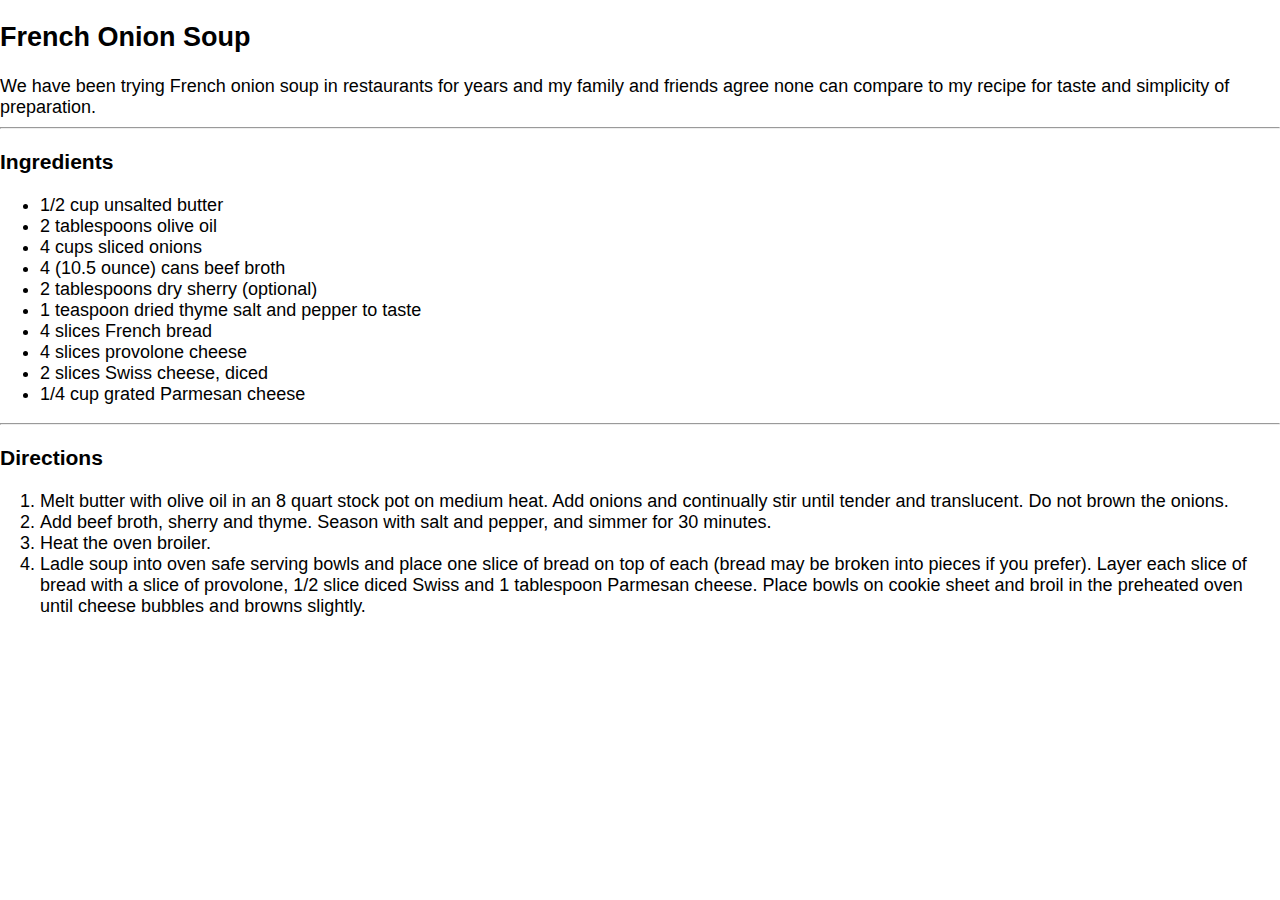
==== french-soup/index.html @ 3f0dda4d "french html done" ====
<!DOCTYPE html>
<html lang="en">
  <head>
    <meta charset="UTF-8" />
    <meta name="viewport" content="width=device-width, initial-scale=1.0" />
    <title>French Onion Soup Recipe</title>
    <link rel="stylesheet" href="styles/style.css">
  </head>

  <body>
    <section class="s1">
      <h2>French Onion Soup</h2>
    </section>

    <section class="s2">
      We have been trying French onion soup in restaurants for years and my family and friends agree
    none can compare to my recipe for taste and simplicity of preparation.
    <hr>
    </section>

    <section class="s3">
      <h3>Ingredients</h3> 
      <ul>
      <li>1/2 cup unsalted butter</li>
      <li>2
      tablespoons olive oil</li>
      <li>4 cups sliced onions</li>
      <li>4 (10.5 ounce) cans beef broth </li>
      <li>2 tablespoons dry sherry (optional)</li>
      <li>1
      teaspoon dried thyme salt and pepper to taste </li>
      <li>4 slices French bread</li>
      <li>4 slices provolone cheese</li>
      <li>2 slices Swiss cheese,
      diced</li>
      <li>1/4 cup grated Parmesan cheese</li>
      </ul>
      <hr>
    </section>

    <section class="s4">
    <h3>Directions </h3>

    <ol>
      <li>Melt butter with olive oil in an 8 quart stock pot on medium heat. Add onions and continually stir until tender and translucent. Do not brown the onions.</li>
      <li>Add beef broth, sherry and
        thyme. Season with salt and pepper, and simmer for 30 minutes.</li>
      <li>Heat the oven broiler.</li>
      <li> Ladle soup into oven safe serving bowls and place one slice of bread on top of each (bread may be broken into pieces if you prefer). Layer
        each slice of bread with a slice of provolone, 1/2 slice diced Swiss and 1 tablespoon Parmesan cheese. Place bowls
        on cookie sheet and broil in the preheated oven until cheese bubbles and browns slightly.</li>
    </ol>
         
    </section>


     
  </body>
</html>
---- french-soup/styles/style.css ----
/*Some necessary adjustments*/
h1, body, html, main {
  margin: 0;
}
/*Import the font and set the default size*/
html {
  font-family: 'Open Sans', sans-serif;
  font-size: 18px
}

.s1{
  background-image: url("/french-soup/images/soup.jpg");
  width: 2500px;
  margin: 0;
}
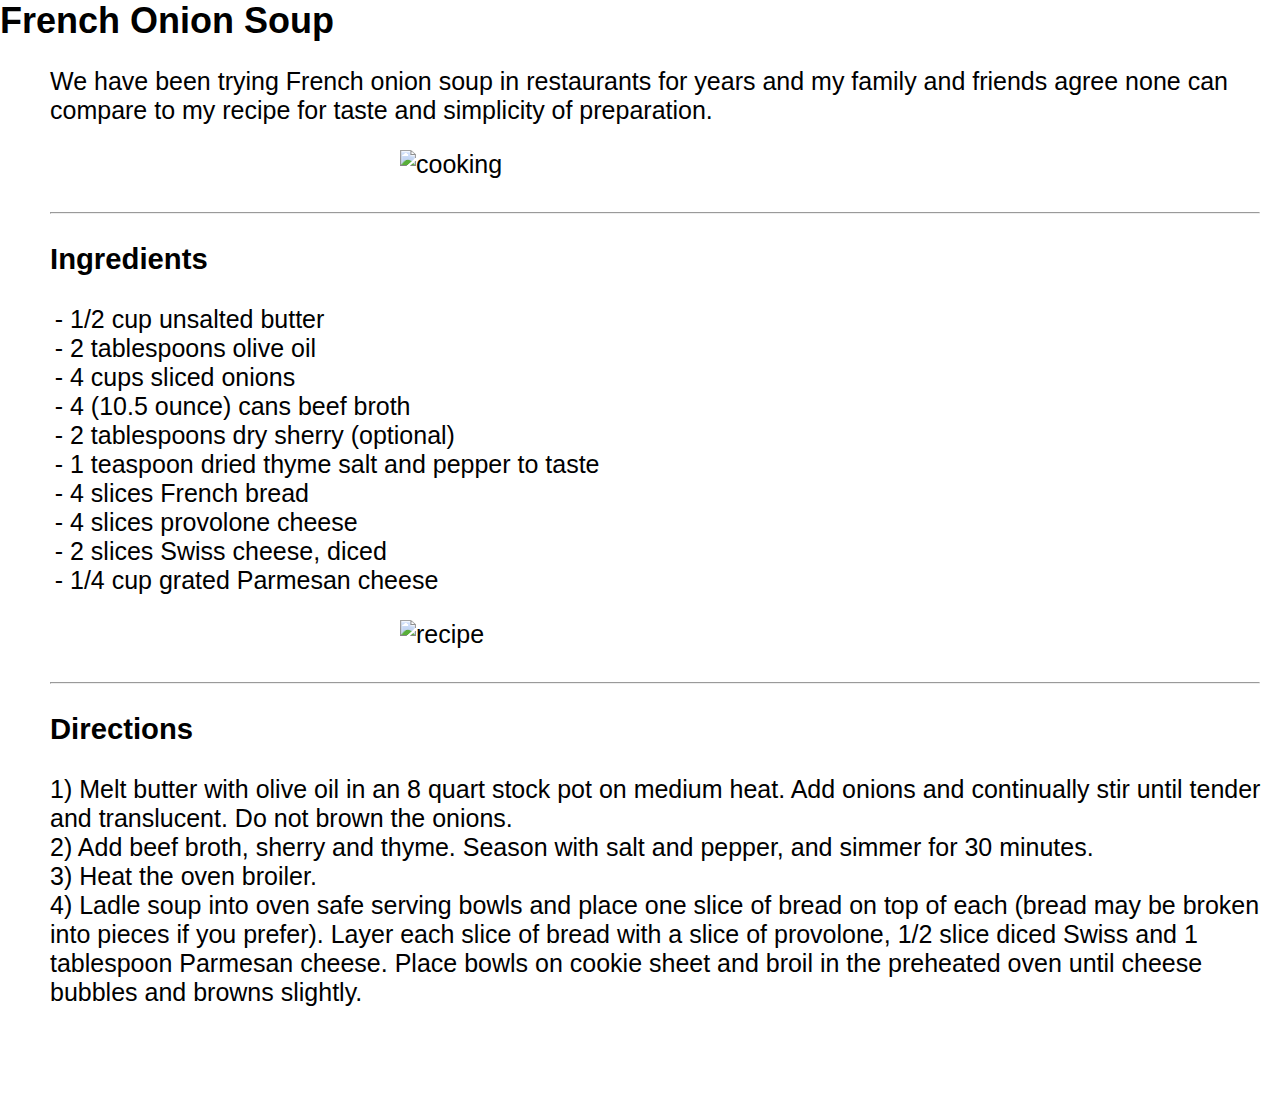
==== commit 0e562a14: "con algo css" ====
--- a/french-soup/index.html
+++ b/french-soup/index.html
@@ -8,17 +8,18 @@
   </head>
 
   <body>
-    <section class="s1">
-      <h2>French Onion Soup</h2>
+    <section id="s1">
+      <h1>French Onion Soup</h1>
     </section>
 
-    <section class="s2">
-      We have been trying French onion soup in restaurants for years and my family and friends agree
-    none can compare to my recipe for taste and simplicity of preparation.
+    <section id="s2">
+    <p>We have been trying French onion soup in restaurants for years and my family and friends agree
+    none can compare to my recipe for taste and simplicity of preparation.</p>
+    <img id="cooking" src="./images/cooking-info.png" alt="cooking">
     <hr>
     </section>
 
-    <section class="s3">
+    <section id="s3">
       <h3>Ingredients</h3> 
       <ul>
       <li>1/2 cup unsalted butter</li>
@@ -35,10 +36,12 @@
       diced</li>
       <li>1/4 cup grated Parmesan cheese</li>
       </ul>
+      <img id="recipe" src="./images/recipe-info.png" alt="recipe">
       <hr>
+    
     </section>
 
-    <section class="s4">
+    <section id="s4">
     <h3>Directions </h3>
 
     <ol>
--- a/french-soup/styles/style.css
+++ b/french-soup/styles/style.css
@@ -8,9 +8,63 @@
   font-size: 18px
 }
 
-.s1{
+#s1{
   background-image: url("/french-soup/images/soup.jpg");
   width: 2500px;
   margin: 0;
 }
-  
+
+#s2{
+  text-align: left;
+  font-size: 25px;
+  padding-left: 50px;
+  padding-right: 20px;
+  margin-top: 20px;
+}
+
+#s3{
+  text-align: left;
+  font-size: 25px;
+  padding-left: 50px;
+  padding-right: 20px;
+  margin-top: 20px;
+}
+#s4{
+  text-align: left;
+  font-size: 25px;
+  padding-left: 50px;
+  margin-top: 20px;
+  margin-bottom: 100px;
+}
+
+#cooking{
+  margin-left: 350px;
+  margin-bottom: 20px;
+}
+
+#recipe{
+margin-left: 350px;
+margin-bottom: 20px;
+}
+
+ul{
+  padding-left: 20px;
+}
+
+ol{
+  padding-left: 0px;
+}
+
+ul li::marker{content:"- ";
+}
+
+ol {
+list-style: none;
+counter-reset: my-awesome-counter;
+}
+ol li {
+counter-increment: my-awesome-counter;
+}
+ol li::before {
+content: counter(my-awesome-counter) ") ";
+}
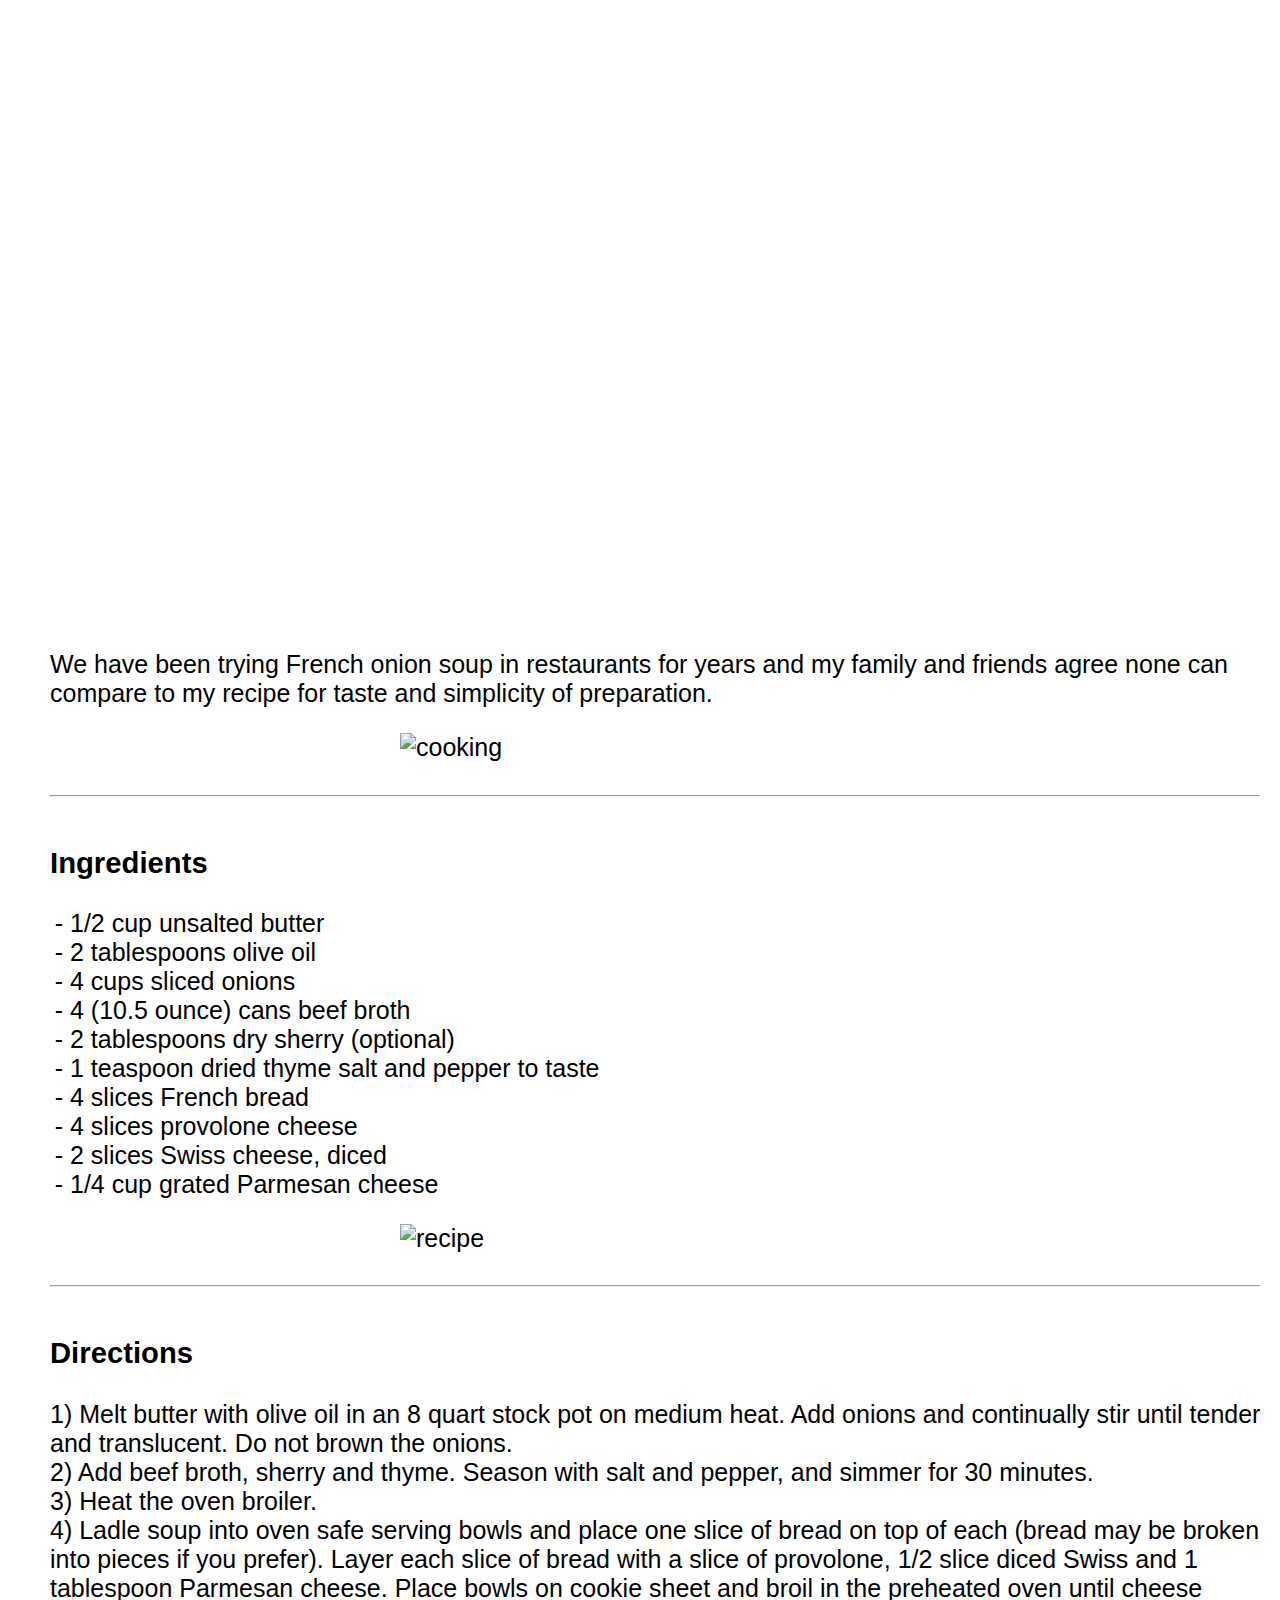
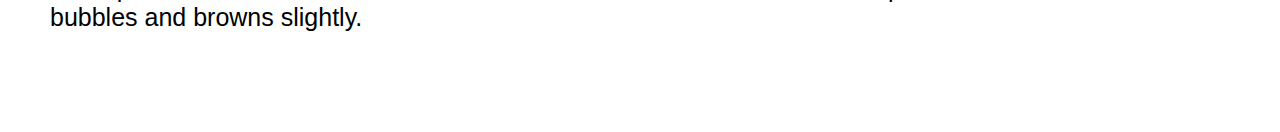
==== commit c344a7f1: "a falta de la fotografia" ====
--- a/french-soup/index.html
+++ b/french-soup/index.html
@@ -8,6 +8,7 @@
   </head>
 
   <body>
+    
     <section id="s1">
       <h1>French Onion Soup</h1>
     </section>
--- a/french-soup/styles/style.css
+++ b/french-soup/styles/style.css
@@ -10,8 +10,17 @@
 
 #s1{
   background-image: url("/french-soup/images/soup.jpg");
-  width: 2500px;
-  margin: 0;
+  height: 700px;
+  margin-top: -100px;
+  text-align: center;
+  
+}
+
+h1{
+  color:white;
+  font-size:  80px;
+  text-align: center;
+  padding-top: 240px;
 }
 
 #s2{
@@ -19,7 +28,7 @@
   font-size: 25px;
   padding-left: 50px;
   padding-right: 20px;
-  margin-top: 20px;
+  margin-top: 50px;
 }
 
 #s3{
@@ -27,13 +36,13 @@
   font-size: 25px;
   padding-left: 50px;
   padding-right: 20px;
-  margin-top: 20px;
+  margin-top: 50px;
 }
 #s4{
   text-align: left;
   font-size: 25px;
   padding-left: 50px;
-  margin-top: 20px;
+  margin-top: 50px;
   margin-bottom: 100px;
 }
 
